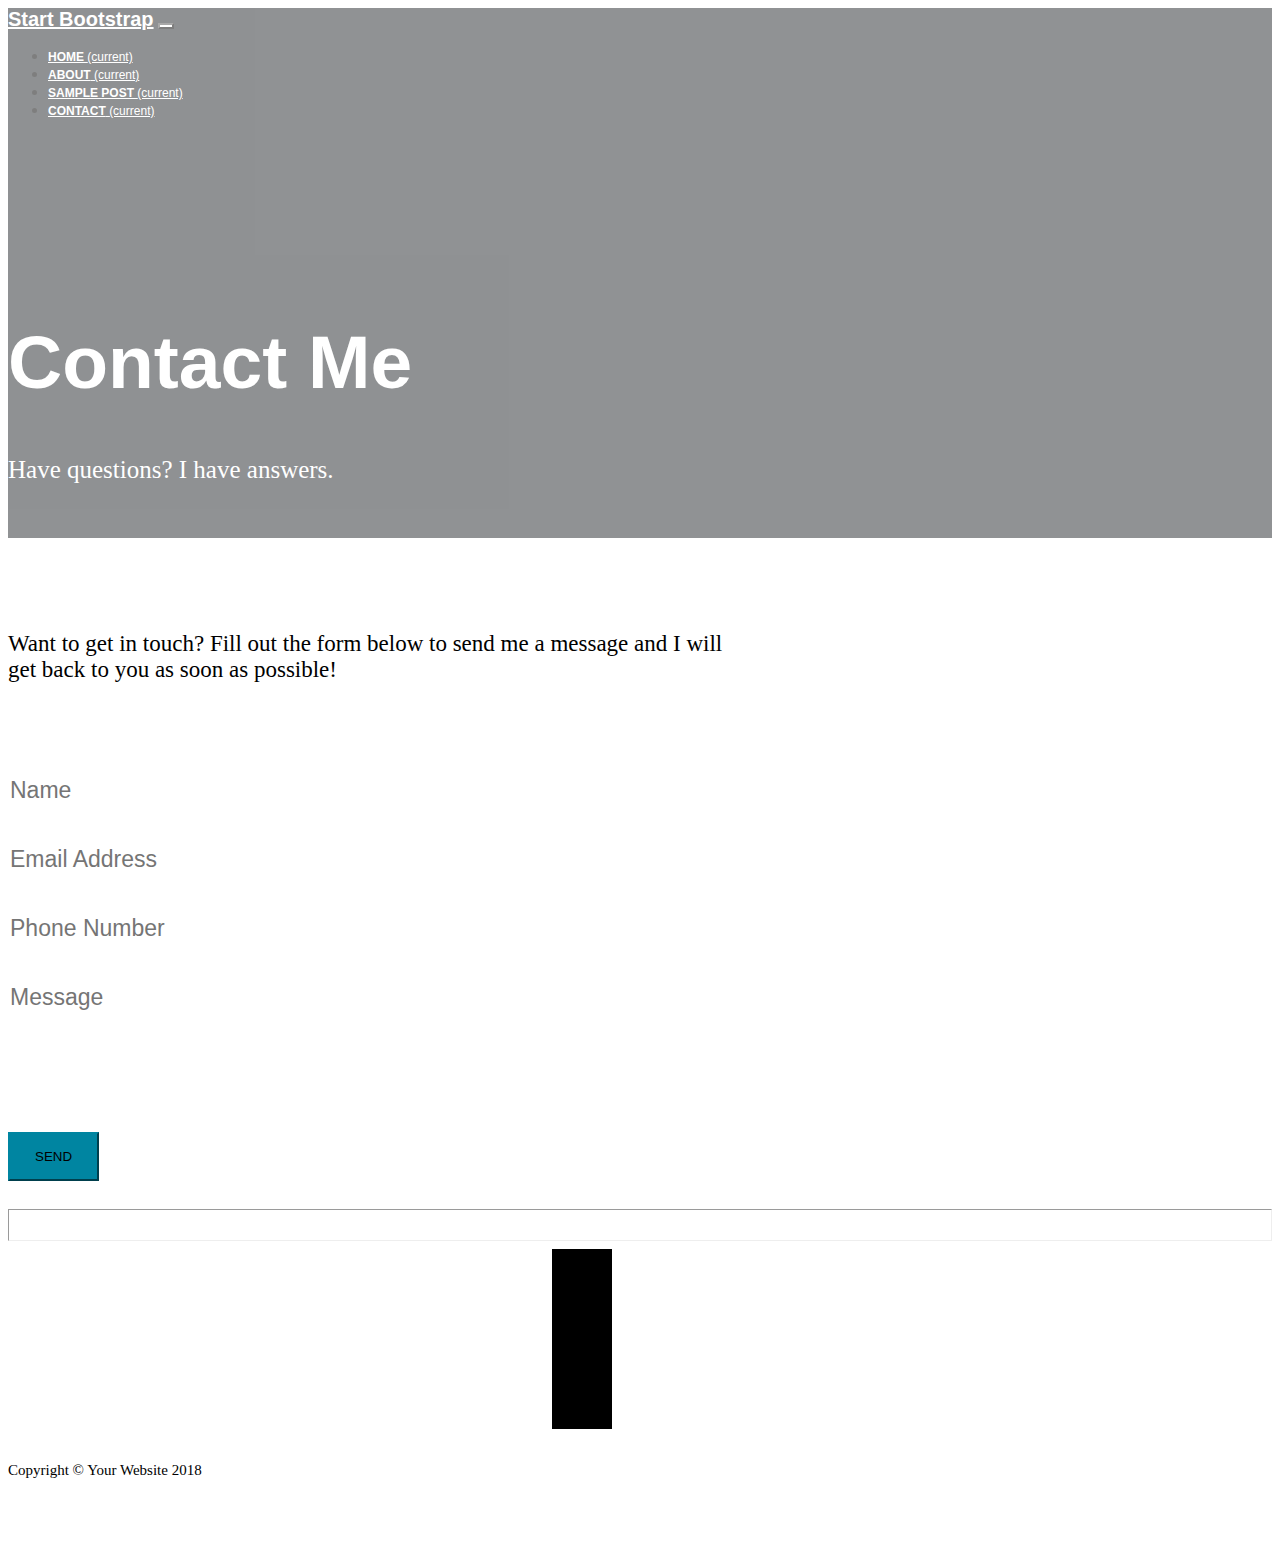
==== contact.html @ 2be20b9e "contact.html first commit" ====
<!DOCTYPE html>
<html lang="en">

<head>
    <meta charset="UTF-8">
    <meta name="viewport" content="width=device-width, initial-scale=1.0">
    <meta http-equiv="X-UA-Compatible" content="ie=edge">
    <link rel="stylesheet" href="https://use.fontawesome.com/releases/v5.2.0/css/all.css" integrity="sha384-hWVjflwFxL6sNzntih27bfxkr27PmbbK/iSvJ+a4+0owXq79v+lsFkW54bOGbiDQ"
        crossorigin="anonymous">
    <link rel="stylesheet" href="https://stackpath.bootstrapcdn.com/bootstrap/4.1.3/css/bootstrap.min.css" integrity="sha384-MCw98/SFnGE8fJT3GXwEOngsV7Zt27NXFoaoApmYm81iuXoPkFOJwJ8ERdknLPMO"
        crossorigin="anonymous">
    <title>Contact</title>
</head>

<body style="font-family: 'Times New Roman', Times, serif;">
    <div class="main">
        <div class="a">

            <div class="container">
                <nav class="navbar navbar-expand-lg navbar-light bg-light">
                    <a class="navbar-brand" href="https://aswinc97.github.io/aswin.html" id="navvv"><b>Start Bootstrap</b></a>

                    <button class="navbar-toggler" type="button" data-toggle="collapse" data-target="#navbarTogglerDemo02" aria-controls="navbarTogglerDemo02"
                        aria-expanded="false" aria-label="Toggle navigation" style="background-color: rgb(255, 255, 255)">
                        <span class="navbar-toggler-icon"></span>
                    </button>

                    <div class="collapse navbar-collapse" id="navbarSupportedContent">
                        <ul class="navbar-nav ml-auto">
                            <li class="nav-item active">
                                <a class="nav-link" href="https://aswinc97.github.io/aswin.html" id="navv"><b>HOME</b> <span
                                        class="sr-only">(current)</span></a>
                            </li>

                            <li class="nav-item active">
                                <a class="nav-link" href="https://mehthabt.github.io/mehthab.html" id="navv"><b>ABOUT</b>
                                    <span class="sr-only">(current)</span></a>
                            </li>

                            <li class="nav-item active">
                                <a class="nav-link" href="https://fidabasheer.github.io/task3.html" id="navv"><b>SAMPLE POST
                                    </b><span class="sr-only">(current)</span></a>
                            </li>

                            <li class="nav-item active">
                                <a class="nav-link" href="https://akshaybititude.github.io/contact.html" id="navv"><b>CONTACT</b>
                                    <span class="sr-only">(current)</span></a>
                            </li>
                        </ul>
                    </div>
                </nav>
                <div>
                    <h1 class="text-center abc">Contact Me</h1>
                    <h1 class="text-center abcd">Have questions? I have answers.</h1>

                </div>
            </div>
        </div>
    </div>


    <div class="container">
        <div class="row" style=" padding-bottom: 20px;">
            <div class="col-lg-8 col-md-10 mx-auto">
                <p style="font-size:23px; padding-top: 70px;">Want to get in touch? Fill out the form below to send me a
                    message and I will<br>get back to you as soon as possible!
                </p>
                <form style="padding-top: 50px;">
                    <div class="border-bottom" style="padding-bottom: 20px;padding-top: 20px;">
                        <input type="text" placeholder="Name" style="border: none; font-size: 23px;">
                    </div>
                    <div class="border-bottom" style="padding-bottom: 20px;padding-top: 20px;">
                        <input type="text" placeholder="Email Address" style="border: none; font-size: 23px;">
                    </div>
                    <div class="border-bottom" style="padding-bottom: 20px;padding-top: 20px;">
                        <input type="text" placeholder="Phone Number" style="border: none; font-size: 23px;">
                    </div>
                    <div class="border-bottom" style="padding-bottom: 100px;padding-top: 20px;">
                        <input type="text" placeholder="Message" style="border: none; font-size: 23px;">
                    </div>
                    <div style="padding-top: 20px;">
                        <button class="btn btn-primary" type="submit" style="border-color:#0085a1;border-radius: 0px; background: #0085a1; padding: 15px 25px;">SEND</button>
                    </div>
                </form>
            </div>
        </div>
    </div>

    <hr style="padding-top: 30px;">

    <footer>
        <div class="row" style="padding-left: 43%;">

            <div class="col-1">
                <a href="#"> <div class="logo2 rounded-circle">
                        <i class="fab fa-twitter fa-2x"> </i>
                    </div></a>
            </div>
            <div class="col-1">
                <a href="#"> <div class="logo2 rounded-circle">
                        <i class="fab fa-facebook-f fa-2x"></i>
                    </div></a></div>
            <div class="col-1">
                <a href="#"> <div class="logo2 rounded-circle">
                        <i class="fab fa-github fa-2x"></i>
                    </div></a></div>



        </div>
        <div class="row" style="padding-top:30px; font-family: 'Times New Roman', Times, serif;padding-bottom: 60px;font-size: 18px;">
            <small class="text-muted mx-auto">Copyright © Your Website 2018</small>
        </div>
    </footer>
</body>

</html>
<style>
    .main {
        background-image: url(https://blackrockdigital.github.io/startbootstrap-clean-blog/img/contact-bg.jpg);
        height: 530px;
        background-attachment: scroll;
        background-clip: border-box;
        background-origin: padding-box;
        background-position: 50% 50%;
        background-position-x: 50%;
        background-position-y: 50%;
        background-repeat: no-repeat;
        background-size: cover;
    }

    .a {
        opacity: .5;
        height: 530px;
        background-color: rgb(33, 37, 41);

    }

    .navbar {
       background-color: transparent !important;
       background: transparent !important;
       border-color: transparent !important;
   }

   .navbar li {
       color: #000
   }

   #navv {
       color: rgb(255, 255, 255);
       font-size: 12px;
       padding-right: 30px;
       font-family: 'Segoe UI', Tahoma, Geneva, Verdana, sans-serif;

   }

   #navvv {
       color: rgb(255, 255, 255);
       font-family: 'Segoe UI', Tahoma, Geneva, Verdana, sans-serif;
       font-size: 20px;

   }
   .abc {
       opacity: 1 !important;
       color: white;
       padding-top: 150px;
       font-family: 'Segoe UI', Tahoma, Geneva, Verdana, sans-serif;
       font-weight: 900;
       font-size: 75px !important;
   }

   .abcd {
       opacity: 1 !important;
       color: white;
       font-weight: 300 !important;
       font-size: 25px !important;

   }

    .logo2 {
        width: 50px;
        height: 50px;

        background-color: black;
        padding: 5px;

    }

    .logo2 i {
        color: white;
        padding: 5px;
        height: 50px;
        width: 50px;
    }

    .logo2:hover {
        background-color: #0085a1;
    }
</style>
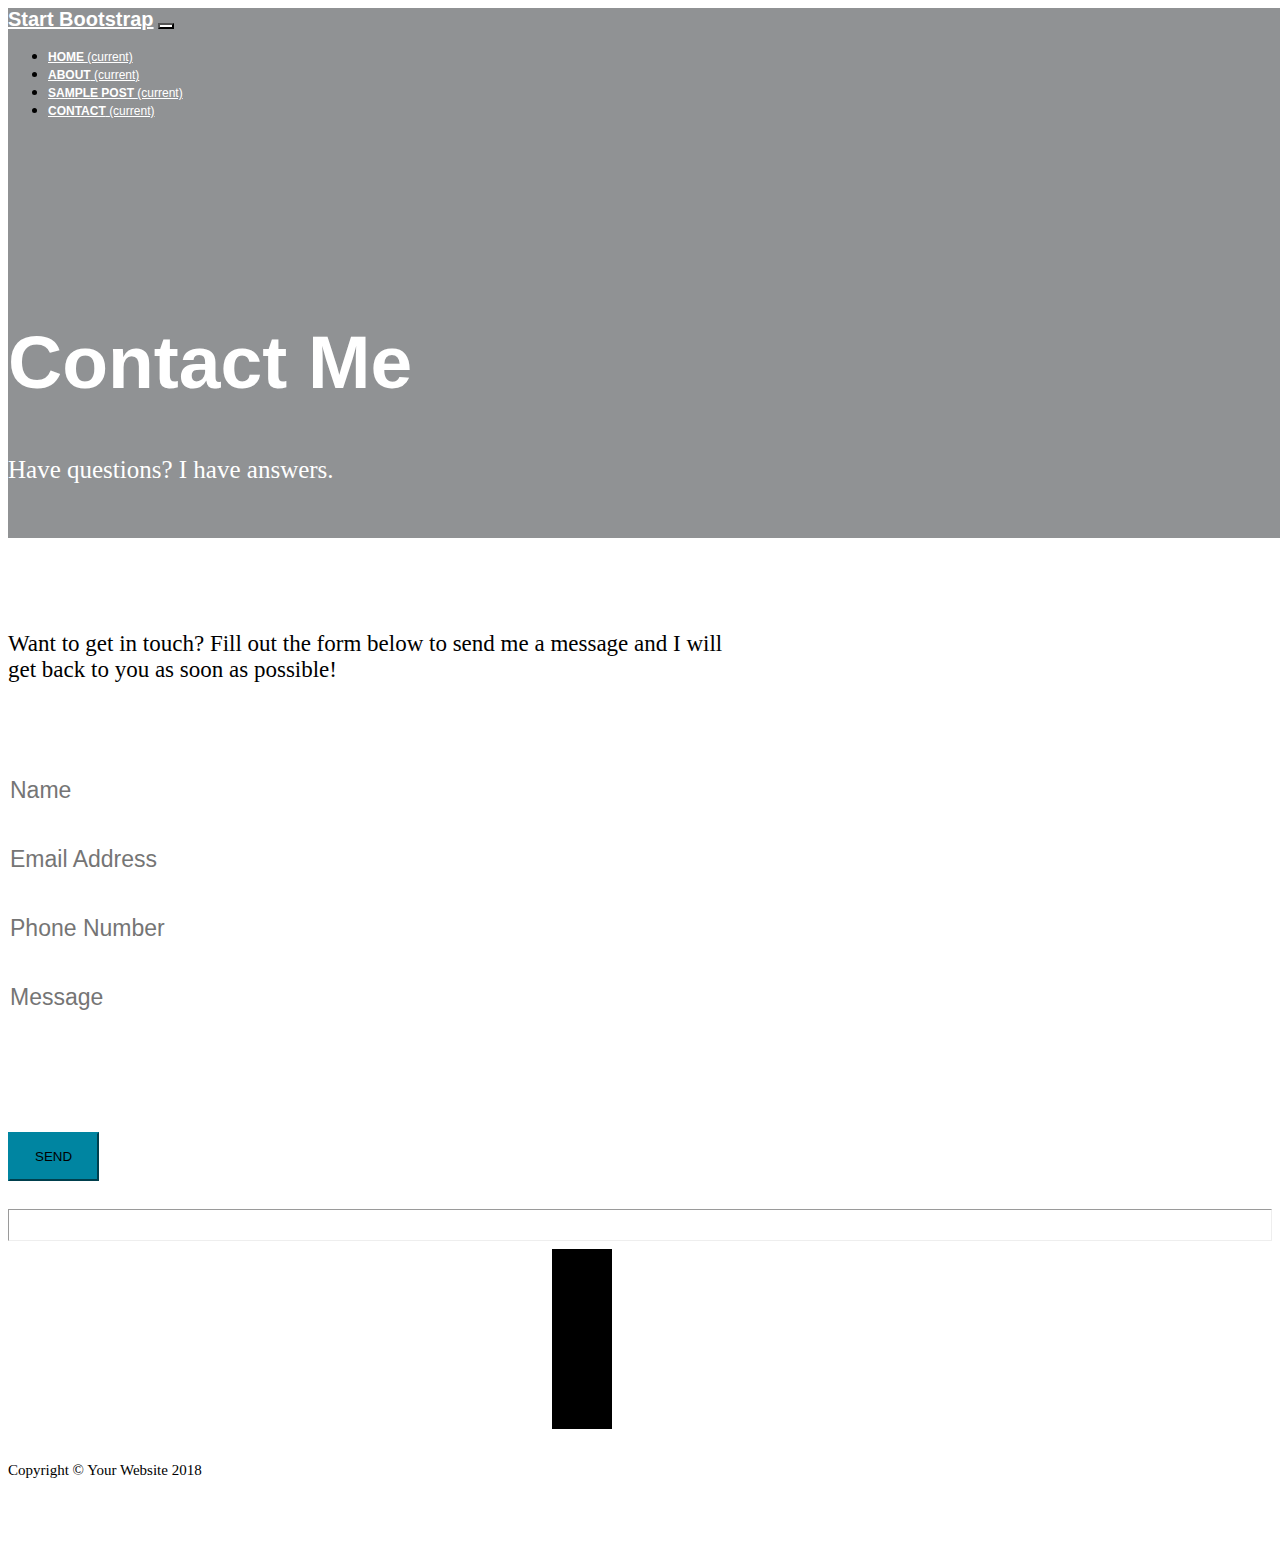
==== commit feda4f0a: "contact.html second commit" ====
--- a/contact.html
+++ b/contact.html
@@ -14,9 +14,9 @@
 
 <body style="font-family: 'Times New Roman', Times, serif;">
     <div class="main">
-        <div class="a">
-
-            <div class="container">
+        <div class="a"></div>
+
+            <div class="container" style="position: relative;">
                 <nav class="navbar navbar-expand-lg navbar-light bg-light">
                     <a class="navbar-brand" href="https://aswinc97.github.io/aswin.html" id="navvv"><b>Start Bootstrap</b></a>
 
@@ -55,7 +55,6 @@
 
                 </div>
             </div>
-        </div>
     </div>
 
 
@@ -130,8 +129,10 @@
     }
 
     .a {
+        position: absolute;
         opacity: .5;
         height: 530px;
+        width: 100%;
         background-color: rgb(33, 37, 41);
 
     }
@@ -162,7 +163,7 @@
    }
    .abc {
        opacity: 1 !important;
-       color: white;
+       color: white !important;
        padding-top: 150px;
        font-family: 'Segoe UI', Tahoma, Geneva, Verdana, sans-serif;
        font-weight: 900;
@@ -171,7 +172,7 @@
 
    .abcd {
        opacity: 1 !important;
-       color: white;
+       color: white !important;
        font-weight: 300 !important;
        font-size: 25px !important;
 
